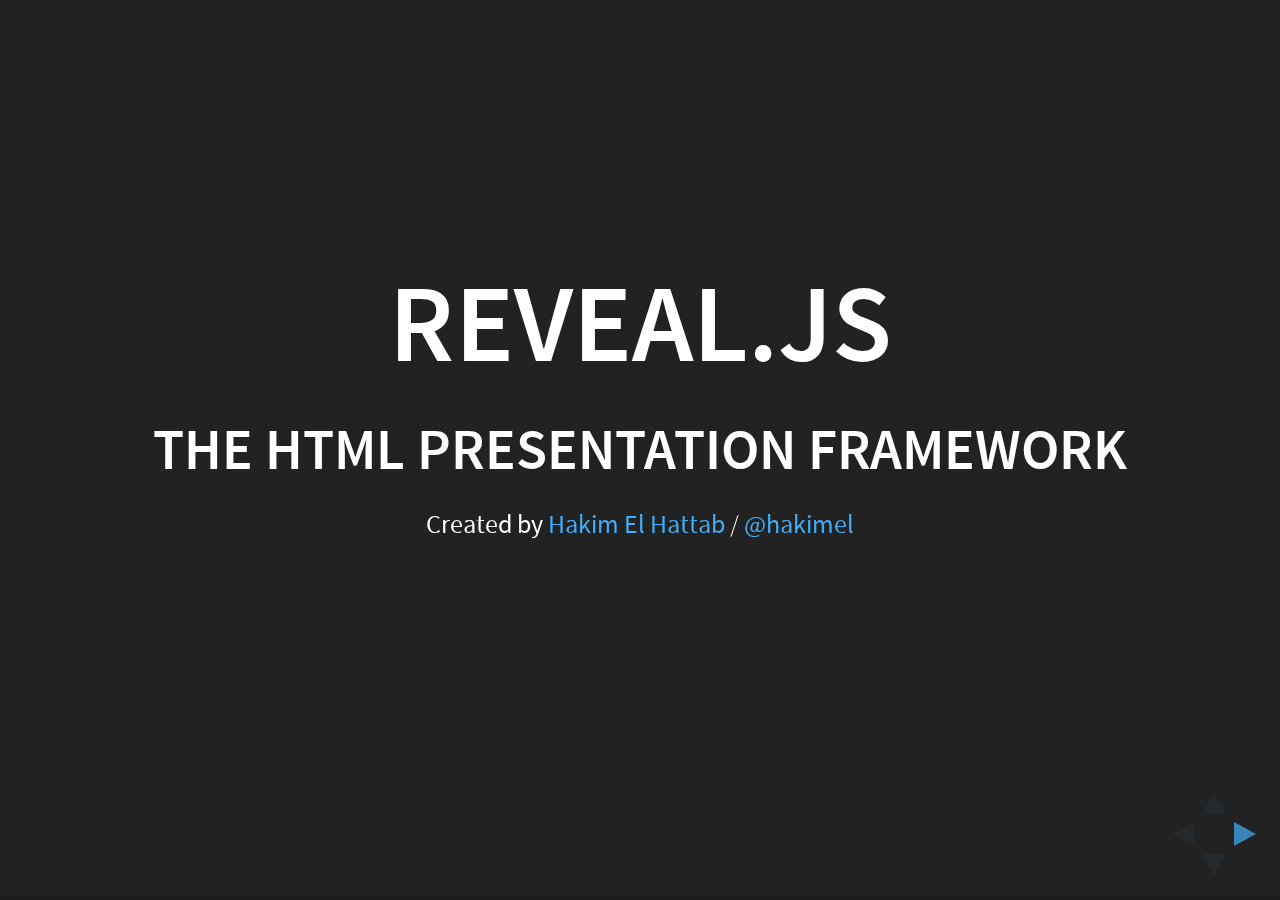
==== presentation/index.html @ c7e85704 "Initial version of the web site." ====
<!doctype html>
<html lang="en">

	<head>
		<meta charset="utf-8">

		<title>reveal.js – The HTML Presentation Framework</title>

		<meta name="description" content="A framework for easily creating beautiful presentations using HTML">
		<meta name="author" content="Hakim El Hattab">

		<meta name="apple-mobile-web-app-capable" content="yes">
		<meta name="apple-mobile-web-app-status-bar-style" content="black-translucent">

		<meta name="viewport" content="width=device-width, initial-scale=1.0, maximum-scale=1.0, user-scalable=no, minimal-ui">

		<link rel="stylesheet" href="css/reveal.css">
		<link rel="stylesheet" href="css/theme/black.css" id="theme">

		<!-- Code syntax highlighting -->
		<link rel="stylesheet" href="lib/css/zenburn.css">

		<!-- Printing and PDF exports -->
		<script>
			var link = document.createElement( 'link' );
			link.rel = 'stylesheet';
			link.type = 'text/css';
			link.href = window.location.search.match( /print-pdf/gi ) ? 'css/print/pdf.css' : 'css/print/paper.css';
			document.getElementsByTagName( 'head' )[0].appendChild( link );
		</script>

		<!--[if lt IE 9]>
		<script src="lib/js/html5shiv.js"></script>
		<![endif]-->
	</head>

	<body>

		<div class="reveal">

			<!-- Any section element inside of this container is displayed as a slide -->
			<div class="slides">
				<section>
					<h1>Reveal.js</h1>
					<h3>The HTML Presentation Framework</h3>
					<p>
						<small>Created by <a href="http://hakim.se">Hakim El Hattab</a> / <a href="http://twitter.com/hakimel">@hakimel</a></small>
					</p>
				</section>

				<section>
					<h2>Hello There</h2>
					<p>
						reveal.js enables you to create beautiful interactive slide decks using HTML. This presentation will show you examples of what it can do.
					</p>
				</section>

				<!-- Example of nested vertical slides -->
				<section>
					<section>
						<h2>Vertical Slides</h2>
						<p>Slides can be nested inside of each other.</p>
						<p>Use the <em>Space</em> key to navigate through all slides.</p>
						<br>
						<a href="#" class="navigate-down">
							<img width="178" height="238" data-src="https://s3.amazonaws.com/hakim-static/reveal-js/arrow.png" alt="Down arrow">
						</a>
					</section>
					<section>
						<h2>Basement Level 1</h2>
						<p>Nested slides are useful for adding additional detail underneath a high level horizontal slide.</p>
					</section>
					<section>
						<h2>Basement Level 2</h2>
						<p>That's it, time to go back up.</p>
						<br>
						<a href="#/2">
							<img width="178" height="238" data-src="https://s3.amazonaws.com/hakim-static/reveal-js/arrow.png" alt="Up arrow" style="transform: rotate(180deg); -webkit-transform: rotate(180deg);">
						</a>
					</section>
				</section>

				<section>
					<h2>Slides</h2>
					<p>
						Not a coder? Not a problem. There's a fully-featured visual editor for authoring these, try it out at <a href="http://slides.com" target="_blank">http://slides.com</a>.
					</p>
				</section>

				<section>
					<h2>Point of View</h2>
					<p>
						Press <strong>ESC</strong> to enter the slide overview.
					</p>
					<p>
						Hold down alt and click on any element to zoom in on it using <a href="http://lab.hakim.se/zoom-js">zoom.js</a>. Alt + click anywhere to zoom back out.
					</p>
				</section>

				<section>
					<h2>Touch Optimized</h2>
					<p>
						Presentations look great on touch devices, like mobile phones and tablets. Simply swipe through your slides.
					</p>
				</section>

				<section data-markdown>
					<script type="text/template">
						## Markdown support

						Write content using inline or external Markdown.
						Instructions and more info available in the [readme](https://github.com/hakimel/reveal.js#markdown).

						```
						<section data-markdown>
						  ## Markdown support

						  Write content using inline or external Markdown.
						  Instructions and more info available in the [readme](https://github.com/hakimel/reveal.js#markdown).
						</section>
						```
					</script>
				</section>

				<section>
					<section id="fragments">
						<h2>Fragments</h2>
						<p>Hit the next arrow...</p>
						<p class="fragment">... to step through ...</p>
						<p><span class="fragment">... a</span> <span class="fragment">fragmented</span> <span class="fragment">slide.</span></p>

						<aside class="notes">
							This slide has fragments which are also stepped through in the notes window.
						</aside>
					</section>
					<section>
						<h2>Fragment Styles</h2>
						<p>There's different types of fragments, like:</p>
						<p class="fragment grow">grow</p>
						<p class="fragment shrink">shrink</p>
						<p class="fragment fade-out">fade-out</p>
						<p class="fragment current-visible">current-visible</p>
						<p class="fragment highlight-red">highlight-red</p>
						<p class="fragment highlight-blue">highlight-blue</p>
					</section>
				</section>

				<section id="transitions">
					<h2>Transition Styles</h2>
					<p>
						You can select from different transitions, like: <br>
						<a href="?transition=none#/transitions">None</a> -
						<a href="?transition=fade#/transitions">Fade</a> -
						<a href="?transition=slide#/transitions">Slide</a> -
						<a href="?transition=convex#/transitions">Convex</a> -
						<a href="?transition=concave#/transitions">Concave</a> -
						<a href="?transition=zoom#/transitions">Zoom</a>
					</p>
				</section>

				<section id="themes">
					<h2>Themes</h2>
					<p>
						reveal.js comes with a few themes built in: <br>
						<!-- Hacks to swap themes after the page has loaded. Not flexible and only intended for the reveal.js demo deck. -->
						<a href="#" onclick="document.getElementById('theme').setAttribute('href','css/theme/black.css'); return false;">Black (default)</a> -
						<a href="#" onclick="document.getElementById('theme').setAttribute('href','css/theme/white.css'); return false;">White</a> -
						<a href="#" onclick="document.getElementById('theme').setAttribute('href','css/theme/league.css'); return false;">League</a> -
						<a href="#" onclick="document.getElementById('theme').setAttribute('href','css/theme/sky.css'); return false;">Sky</a> -
						<a href="#" onclick="document.getElementById('theme').setAttribute('href','css/theme/beige.css'); return false;">Beige</a> -
						<a href="#" onclick="document.getElementById('theme').setAttribute('href','css/theme/simple.css'); return false;">Simple</a> <br>
						<a href="#" onclick="document.getElementById('theme').setAttribute('href','css/theme/serif.css'); return false;">Serif</a> -
						<a href="#" onclick="document.getElementById('theme').setAttribute('href','css/theme/blood.css'); return false;">Blood</a> -
						<a href="#" onclick="document.getElementById('theme').setAttribute('href','css/theme/night.css'); return false;">Night</a> -
						<a href="#" onclick="document.getElementById('theme').setAttribute('href','css/theme/moon.css'); return false;">Moon</a> -
						<a href="#" onclick="document.getElementById('theme').setAttribute('href','css/theme/solarized.css'); return false;">Solarized</a>
					</p>
				</section>

				<section>
					<section data-background="#dddddd">
						<h2>Slide Backgrounds</h2>
						<p>
							Set <code>data-background="#dddddd"</code> on a slide to change the background color. All CSS color formats are supported.
						</p>
						<a href="#" class="navigate-down">
							<img width="178" height="238" data-src="https://s3.amazonaws.com/hakim-static/reveal-js/arrow.png" alt="Down arrow">
						</a>
					</section>
					<section data-background="https://s3.amazonaws.com/hakim-static/reveal-js/image-placeholder.png">
						<h2>Image Backgrounds</h2>
						<pre><code class="hljs">&lt;section data-background="image.png"&gt;</code></pre>
					</section>
					<section data-background="https://s3.amazonaws.com/hakim-static/reveal-js/image-placeholder.png" data-background-repeat="repeat" data-background-size="100px">
						<h2>Tiled Backgrounds</h2>
						<pre><code class="hljs" style="word-wrap: break-word;">&lt;section data-background="image.png" data-background-repeat="repeat" data-background-size="100px"&gt;</code></pre>
					</section>
					<section data-background-video="https://s3.amazonaws.com/static.slid.es/site/homepage/v1/homepage-video-editor.mp4,https://s3.amazonaws.com/static.slid.es/site/homepage/v1/homepage-video-editor.webm" data-background-color="#000000">
						<div style="background-color: rgba(0, 0, 0, 0.9); color: #fff; padding: 20px;">
							<h2>Video Backgrounds</h2>
							<pre><code class="hljs" style="word-wrap: break-word;">&lt;section data-background-video="video.mp4,video.webm"&gt;</code></pre>
						</div>
					</section>
					<section data-background="http://i.giphy.com/90F8aUepslB84.gif">
						<h2>... and GIFs!</h2>
					</section>
				</section>

				<section data-transition="slide" data-background="#4d7e65" data-background-transition="zoom">
					<h2>Background Transitions</h2>
					<p>
						Different background transitions are available via the backgroundTransition option. This one's called "zoom".
					</p>
					<pre><code class="hljs">Reveal.configure({ backgroundTransition: 'zoom' })</code></pre>
				</section>

				<section data-transition="slide" data-background="#b5533c" data-background-transition="zoom">
					<h2>Background Transitions</h2>
					<p>
						You can override background transitions per-slide.
					</p>
					<pre><code class="hljs" style="word-wrap: break-word;">&lt;section data-background-transition="zoom"&gt;</code></pre>
				</section>

				<section>
					<h2>Pretty Code</h2>
					<pre><code class="hljs" data-trim contenteditable>
function linkify( selector ) {
  if( supports3DTransforms ) {

    var nodes = document.querySelectorAll( selector );

    for( var i = 0, len = nodes.length; i &lt; len; i++ ) {
      var node = nodes[i];

      if( !node.className ) {
        node.className += ' roll';
      }
    }
  }
}
					</code></pre>
					<p>Code syntax highlighting courtesy of <a href="http://softwaremaniacs.org/soft/highlight/en/description/">highlight.js</a>.</p>
				</section>

				<section>
					<h2>Marvelous List</h2>
					<ul>
						<li>No order here</li>
						<li>Or here</li>
						<li>Or here</li>
						<li>Or here</li>
					</ul>
				</section>

				<section>
					<h2>Fantastic Ordered List</h2>
					<ol>
						<li>One is smaller than...</li>
						<li>Two is smaller than...</li>
						<li>Three!</li>
					</ol>
				</section>

				<section>
					<h2>Tabular Tables</h2>
					<table>
						<thead>
							<tr>
								<th>Item</th>
								<th>Value</th>
								<th>Quantity</th>
							</tr>
						</thead>
						<tbody>
							<tr>
								<td>Apples</td>
								<td>$1</td>
								<td>7</td>
							</tr>
							<tr>
								<td>Lemonade</td>
								<td>$2</td>
								<td>18</td>
							</tr>
							<tr>
								<td>Bread</td>
								<td>$3</td>
								<td>2</td>
							</tr>
						</tbody>
					</table>
				</section>

				<section>
					<h2>Clever Quotes</h2>
					<p>
						These guys come in two forms, inline: <q cite="http://searchservervirtualization.techtarget.com/definition/Our-Favorite-Technology-Quotations">
						&ldquo;The nice thing about standards is that there are so many to choose from&rdquo;</q> and block:
					</p>
					<blockquote cite="http://searchservervirtualization.techtarget.com/definition/Our-Favorite-Technology-Quotations">
						&ldquo;For years there has been a theory that millions of monkeys typing at random on millions of typewriters would
						reproduce the entire works of Shakespeare. The Internet has proven this theory to be untrue.&rdquo;
					</blockquote>
				</section>

				<section>
					<h2>Intergalactic Interconnections</h2>
					<p>
						You can link between slides internally,
						<a href="#/2/3">like this</a>.
					</p>
				</section>

				<section>
					<h2>Speaker View</h2>
					<p>There's a <a href="https://github.com/hakimel/reveal.js#speaker-notes">speaker view</a>. It includes a timer, preview of the upcoming slide as well as your speaker notes.</p>
					<p>Press the <em>S</em> key to try it out.</p>

					<aside class="notes">
						Oh hey, these are some notes. They'll be hidden in your presentation, but you can see them if you open the speaker notes window (hit 's' on your keyboard).
					</aside>
				</section>

				<section>
					<h2>Export to PDF</h2>
					<p>Presentations can be <a href="https://github.com/hakimel/reveal.js#pdf-export">exported to PDF</a>, here's an example:</p>
					<iframe src="https://www.slideshare.net/slideshow/embed_code/42840540" width="445" height="355" frameborder="0" marginwidth="0" marginheight="0" scrolling="no" style="border:3px solid #666; margin-bottom:5px; max-width: 100%;" allowfullscreen> </iframe>
				</section>

				<section>
					<h2>Global State</h2>
					<p>
						Set <code>data-state="something"</code> on a slide and <code>"something"</code>
						will be added as a class to the document element when the slide is open. This lets you
						apply broader style changes, like switching the page background.
					</p>
				</section>

				<section data-state="customevent">
					<h2>State Events</h2>
					<p>
						Additionally custom events can be triggered on a per slide basis by binding to the <code>data-state</code> name.
					</p>
					<pre><code class="javascript" data-trim contenteditable style="font-size: 18px;">
Reveal.addEventListener( 'customevent', function() {
	console.log( '"customevent" has fired' );
} );
					</code></pre>
				</section>

				<section>
					<h2>Take a Moment</h2>
					<p>
						Press B or . on your keyboard to pause the presentation. This is helpful when you're on stage and want to take distracting slides off the screen.
					</p>
				</section>

				<section>
					<h2>Much more</h2>
					<ul>
						<li>Right-to-left support</li>
						<li><a href="https://github.com/hakimel/reveal.js#api">Extensive JavaScript API</a></li>
						<li><a href="https://github.com/hakimel/reveal.js#auto-sliding">Auto-progression</a></li>
						<li><a href="https://github.com/hakimel/reveal.js#parallax-background">Parallax backgrounds</a></li>
						<li><a href="https://github.com/hakimel/reveal.js#keyboard-bindings">Custom keyboard bindings</a></li>
					</ul>
				</section>

				<section style="text-align: left;">
					<h1>THE END</h1>
					<p>
						- <a href="http://slides.com">Try the online editor</a> <br>
						- <a href="https://github.com/hakimel/reveal.js">Source code &amp; documentation</a>
					</p>
				</section>

			</div>

		</div>

		<script src="lib/js/head.min.js"></script>
		<script src="js/reveal.js"></script>

		<script>

			// Full list of configuration options available at:
			// https://github.com/hakimel/reveal.js#configuration
			Reveal.initialize({
				controls: true,
				progress: true,
				history: true,
				center: true,

				transition: 'slide', // none/fade/slide/convex/concave/zoom

				// Optional reveal.js plugins
				dependencies: [
					{ src: 'lib/js/classList.js', condition: function() { return !document.body.classList; } },
					{ src: 'plugin/markdown/marked.js', condition: function() { return !!document.querySelector( '[data-markdown]' ); } },
					{ src: 'plugin/markdown/markdown.js', condition: function() { return !!document.querySelector( '[data-markdown]' ); } },
					{ src: 'plugin/highlight/highlight.js', async: true, callback: function() { hljs.initHighlightingOnLoad(); } },
					{ src: 'plugin/zoom-js/zoom.js', async: true },
					{ src: 'plugin/notes/notes.js', async: true }
				]
			});

		</script>

	</body>
</html>
---- presentation/css/reveal.css ----
/*!
 * reveal.js
 * http://lab.hakim.se/reveal-js
 * MIT licensed
 *
 * Copyright (C) 2015 Hakim El Hattab, http://hakim.se
 */
/*********************************************
 * RESET STYLES
 *********************************************/
html, body, .reveal div, .reveal span, .reveal applet, .reveal object, .reveal iframe,
.reveal h1, .reveal h2, .reveal h3, .reveal h4, .reveal h5, .reveal h6, .reveal p, .reveal blockquote, .reveal pre,
.reveal a, .reveal abbr, .reveal acronym, .reveal address, .reveal big, .reveal cite, .reveal code,
.reveal del, .reveal dfn, .reveal em, .reveal img, .reveal ins, .reveal kbd, .reveal q, .reveal s, .reveal samp,
.reveal small, .reveal strike, .reveal strong, .reveal sub, .reveal sup, .reveal tt, .reveal var,
.reveal b, .reveal u, .reveal center,
.reveal dl, .reveal dt, .reveal dd, .reveal ol, .reveal ul, .reveal li,
.reveal fieldset, .reveal form, .reveal label, .reveal legend,
.reveal table, .reveal caption, .reveal tbody, .reveal tfoot, .reveal thead, .reveal tr, .reveal th, .reveal td,
.reveal article, .reveal aside, .reveal canvas, .reveal details, .reveal embed,
.reveal figure, .reveal figcaption, .reveal footer, .reveal header, .reveal hgroup,
.reveal menu, .reveal nav, .reveal output, .reveal ruby, .reveal section, .reveal summary,
.reveal time, .reveal mark, .reveal audio, video {
  margin: 0;
  padding: 0;
  border: 0;
  font-size: 100%;
  font: inherit;
  vertical-align: baseline; }

.reveal article, .reveal aside, .reveal details, .reveal figcaption, .reveal figure,
.reveal footer, .reveal header, .reveal hgroup, .reveal menu, .reveal nav, .reveal section {
  display: block; }

/*********************************************
 * GLOBAL STYLES
 *********************************************/
html,
body {
  width: 100%;
  height: 100%;
  overflow: hidden; }

body {
  position: relative;
  line-height: 1;
  background-color: #fff;
  color: #000; }

html:-webkit-full-screen-ancestor {
  background-color: inherit; }

html:-moz-full-screen-ancestor {
  background-color: inherit; }

/*********************************************
 * VIEW FRAGMENTS
 *********************************************/
.reveal .slides section .fragment {
  opacity: 0;
  visibility: hidden;
  -webkit-transition: all 0.2s ease;
          transition: all 0.2s ease; }
  .reveal .slides section .fragment.visible {
    opacity: 1;
    visibility: visible; }

.reveal .slides section .fragment.grow {
  opacity: 1;
  visibility: visible; }
  .reveal .slides section .fragment.grow.visible {
    -webkit-transform: scale(1.3);
        -ms-transform: scale(1.3);
            transform: scale(1.3); }

.reveal .slides section .fragment.shrink {
  opacity: 1;
  visibility: visible; }
  .reveal .slides section .fragment.shrink.visible {
    -webkit-transform: scale(0.7);
        -ms-transform: scale(0.7);
            transform: scale(0.7); }

.reveal .slides section .fragment.zoom-in {
  -webkit-transform: scale(0.1);
      -ms-transform: scale(0.1);
          transform: scale(0.1); }
  .reveal .slides section .fragment.zoom-in.visible {
    -webkit-transform: none;
        -ms-transform: none;
            transform: none; }

.reveal .slides section .fragment.fade-out {
  opacity: 1;
  visibility: visible; }
  .reveal .slides section .fragment.fade-out.visible {
    opacity: 0;
    visibility: hidden; }

.reveal .slides section .fragment.semi-fade-out {
  opacity: 1;
  visibility: visible; }
  .reveal .slides section .fragment.semi-fade-out.visible {
    opacity: 0.5;
    visibility: visible; }

.reveal .slides section .fragment.strike {
  opacity: 1;
  visibility: visible; }
  .reveal .slides section .fragment.strike.visible {
    text-decoration: line-through; }

.reveal .slides section .fragment.current-visible {
  opacity: 0;
  visibility: hidden; }
  .reveal .slides section .fragment.current-visible.current-fragment {
    opacity: 1;
    visibility: visible; }

.reveal .slides section .fragment.highlight-red,
.reveal .slides section .fragment.highlight-current-red,
.reveal .slides section .fragment.highlight-green,
.reveal .slides section .fragment.highlight-current-green,
.reveal .slides section .fragment.highlight-blue,
.reveal .slides section .fragment.highlight-current-blue {
  opacity: 1;
  visibility: visible; }

.reveal .slides section .fragment.highlight-red.visible {
  color: #ff2c2d; }

.reveal .slides section .fragment.highlight-green.visible {
  color: #17ff2e; }

.reveal .slides section .fragment.highlight-blue.visible {
  color: #1b91ff; }

.reveal .slides section .fragment.highlight-current-red.current-fragment {
  color: #ff2c2d; }

.reveal .slides section .fragment.highlight-current-green.current-fragment {
  color: #17ff2e; }

.reveal .slides section .fragment.highlight-current-blue.current-fragment {
  color: #1b91ff; }

/*********************************************
 * DEFAULT ELEMENT STYLES
 *********************************************/
/* Fixes issue in Chrome where italic fonts did not appear when printing to PDF */
.reveal:after {
  content: '';
  font-style: italic; }

.reveal iframe {
  z-index: 1; }

/** Prevents layering issues in certain browser/transition combinations */
.reveal a {
  position: relative; }

.reveal .stretch {
  max-width: none;
  max-height: none; }

.reveal pre.stretch code {
  height: 100%;
  max-height: 100%;
  box-sizing: border-box; }

/*********************************************
 * CONTROLS
 *********************************************/
.reveal .controls {
  display: none;
  position: fixed;
  width: 110px;
  height: 110px;
  z-index: 30;
  right: 10px;
  bottom: 10px;
  -webkit-user-select: none; }

.reveal .controls button {
  padding: 0;
  position: absolute;
  opacity: 0.05;
  width: 0;
  height: 0;
  background-color: transparent;
  border: 12px solid transparent;
  -webkit-transform: scale(0.9999);
      -ms-transform: scale(0.9999);
          transform: scale(0.9999);
  -webkit-transition: all 0.2s ease;
          transition: all 0.2s ease;
  -webkit-appearance: none;
  -webkit-tap-highlight-color: transparent; }

.reveal .controls .enabled {
  opacity: 0.7;
  cursor: pointer; }

.reveal .controls .enabled:active {
  margin-top: 1px; }

.reveal .controls .navigate-left {
  top: 42px;
  border-right-width: 22px;
  border-right-color: #000; }

.reveal .controls .navigate-left.fragmented {
  opacity: 0.3; }

.reveal .controls .navigate-right {
  left: 74px;
  top: 42px;
  border-left-width: 22px;
  border-left-color: #000; }

.reveal .controls .navigate-right.fragmented {
  opacity: 0.3; }

.reveal .controls .navigate-up {
  left: 42px;
  border-bottom-width: 22px;
  border-bottom-color: #000; }

.reveal .controls .navigate-up.fragmented {
  opacity: 0.3; }

.reveal .controls .navigate-down {
  left: 42px;
  top: 74px;
  border-top-width: 22px;
  border-top-color: #000; }

.reveal .controls .navigate-down.fragmented {
  opacity: 0.3; }

/*********************************************
 * PROGRESS BAR
 *********************************************/
.reveal .progress {
  position: fixed;
  display: none;
  height: 3px;
  width: 100%;
  bottom: 0;
  left: 0;
  z-index: 10;
  background-color: rgba(0, 0, 0, 0.2); }

.reveal .progress:after {
  content: '';
  display: block;
  position: absolute;
  height: 20px;
  width: 100%;
  top: -20px; }

.reveal .progress span {
  display: block;
  height: 100%;
  width: 0px;
  background-color: #000;
  -webkit-transition: width 800ms cubic-bezier(0.26, 0.86, 0.44, 0.985);
          transition: width 800ms cubic-bezier(0.26, 0.86, 0.44, 0.985); }

/*********************************************
 * SLIDE NUMBER
 *********************************************/
.reveal .slide-number {
  position: fixed;
  display: block;
  right: 8px;
  bottom: 8px;
  z-index: 31;
  font-family: Helvetica, sans-serif;
  font-size: 12px;
  line-height: 1;
  color: #fff;
  background-color: rgba(0, 0, 0, 0.4);
  padding: 5px; }

.reveal .slide-number-delimiter {
  margin: 0 3px; }

/*********************************************
 * SLIDES
 *********************************************/
.reveal {
  position: relative;
  width: 100%;
  height: 100%;
  overflow: hidden;
  -ms-touch-action: none;
      touch-action: none; }

.reveal .slides {
  position: absolute;
  width: 100%;
  height: 100%;
  top: 0;
  right: 0;
  bottom: 0;
  left: 0;
  margin: auto;
  overflow: visible;
  z-index: 1;
  text-align: center;
  -webkit-perspective: 600px;
          perspective: 600px;
  -webkit-perspective-origin: 50% 40%;
          perspective-origin: 50% 40%; }

.reveal .slides > section {
  -ms-perspective: 600px; }

.reveal .slides > section,
.reveal .slides > section > section {
  display: none;
  position: absolute;
  width: 100%;
  padding: 20px 0px;
  z-index: 10;
  -webkit-transform-style: preserve-3d;
          transform-style: preserve-3d;
  -webkit-transition: -webkit-transform-origin 800ms cubic-bezier(0.26, 0.86, 0.44, 0.985), -webkit-transform 800ms cubic-bezier(0.26, 0.86, 0.44, 0.985), visibility 800ms cubic-bezier(0.26, 0.86, 0.44, 0.985), opacity 800ms cubic-bezier(0.26, 0.86, 0.44, 0.985);
          transition: -ms-transform-origin 800ms cubic-bezier(0.26, 0.86, 0.44, 0.985), transform 800ms cubic-bezier(0.26, 0.86, 0.44, 0.985), visibility 800ms cubic-bezier(0.26, 0.86, 0.44, 0.985), opacity 800ms cubic-bezier(0.26, 0.86, 0.44, 0.985);
          transition: transform-origin 800ms cubic-bezier(0.26, 0.86, 0.44, 0.985), transform 800ms cubic-bezier(0.26, 0.86, 0.44, 0.985), visibility 800ms cubic-bezier(0.26, 0.86, 0.44, 0.985), opacity 800ms cubic-bezier(0.26, 0.86, 0.44, 0.985); }

/* Global transition speed settings */
.reveal[data-transition-speed="fast"] .slides section {
  -webkit-transition-duration: 400ms;
          transition-duration: 400ms; }

.reveal[data-transition-speed="slow"] .slides section {
  -webkit-transition-duration: 1200ms;
          transition-duration: 1200ms; }

/* Slide-specific transition speed overrides */
.reveal .slides section[data-transition-speed="fast"] {
  -webkit-transition-duration: 400ms;
          transition-duration: 400ms; }

.reveal .slides section[data-transition-speed="slow"] {
  -webkit-transition-duration: 1200ms;
          transition-duration: 1200ms; }

.reveal .slides > section.stack {
  padding-top: 0;
  padding-bottom: 0; }

.reveal .slides > section.present,
.reveal .slides > section > section.present {
  display: block;
  z-index: 11;
  opacity: 1; }

.reveal.center,
.reveal.center .slides,
.reveal.center .slides section {
  min-height: 0 !important; }

/* Don't allow interaction with invisible slides */
.reveal .slides > section.future,
.reveal .slides > section > section.future,
.reveal .slides > section.past,
.reveal .slides > section > section.past {
  pointer-events: none; }

.reveal.overview .slides > section,
.reveal.overview .slides > section > section {
  pointer-events: auto; }

.reveal .slides > section.past,
.reveal .slides > section.future,
.reveal .slides > section > section.past,
.reveal .slides > section > section.future {
  opacity: 0; }

/*********************************************
 * Mixins for readability of transitions
 *********************************************/
/*********************************************
 * SLIDE TRANSITION
 * Aliased 'linear' for backwards compatibility
 *********************************************/
.reveal.slide section {
  -webkit-backface-visibility: hidden;
          backface-visibility: hidden; }

.reveal .slides > section[data-transition=slide].past,
.reveal .slides > section[data-transition~=slide-out].past,
.reveal.slide .slides > section:not([data-transition]).past {
  -webkit-transform: translate(-150%, 0);
      -ms-transform: translate(-150%, 0);
          transform: translate(-150%, 0); }

.reveal .slides > section[data-transition=slide].future,
.reveal .slides > section[data-transition~=slide-in].future,
.reveal.slide .slides > section:not([data-transition]).future {
  -webkit-transform: translate(150%, 0);
      -ms-transform: translate(150%, 0);
          transform: translate(150%, 0); }

.reveal .slides > section > section[data-transition=slide].past,
.reveal .slides > section > section[data-transition~=slide-out].past,
.reveal.slide .slides > section > section:not([data-transition]).past {
  -webkit-transform: translate(0, -150%);
      -ms-transform: translate(0, -150%);
          transform: translate(0, -150%); }

.reveal .slides > section > section[data-transition=slide].future,
.reveal .slides > section > section[data-transition~=slide-in].future,
.reveal.slide .slides > section > section:not([data-transition]).future {
  -webkit-transform: translate(0, 150%);
      -ms-transform: translate(0, 150%);
          transform: translate(0, 150%); }

.reveal.linear section {
  -webkit-backface-visibility: hidden;
          backface-visibility: hidden; }

.reveal .slides > section[data-transition=linear].past,
.reveal .slides > section[data-transition~=linear-out].past,
.reveal.linear .slides > section:not([data-transition]).past {
  -webkit-transform: translate(-150%, 0);
      -ms-transform: translate(-150%, 0);
          transform: translate(-150%, 0); }

.reveal .slides > section[data-transition=linear].future,
.reveal .slides > section[data-transition~=linear-in].future,
.reveal.linear .slides > section:not([data-transition]).future {
  -webkit-transform: translate(150%, 0);
      -ms-transform: translate(150%, 0);
          transform: translate(150%, 0); }

.reveal .slides > section > section[data-transition=linear].past,
.reveal .slides > section > section[data-transition~=linear-out].past,
.reveal.linear .slides > section > section:not([data-transition]).past {
  -webkit-transform: translate(0, -150%);
      -ms-transform: translate(0, -150%);
          transform: translate(0, -150%); }

.reveal .slides > section > section[data-transition=linear].future,
.reveal .slides > section > section[data-transition~=linear-in].future,
.reveal.linear .slides > section > section:not([data-transition]).future {
  -webkit-transform: translate(0, 150%);
      -ms-transform: translate(0, 150%);
          transform: translate(0, 150%); }

/*********************************************
 * CONVEX TRANSITION
 * Aliased 'default' for backwards compatibility
 *********************************************/
.reveal .slides > section[data-transition=default].past,
.reveal .slides > section[data-transition~=default-out].past,
.reveal.default .slides > section:not([data-transition]).past {
  -webkit-transform: translate3d(-100%, 0, 0) rotateY(-90deg) translate3d(-100%, 0, 0);
          transform: translate3d(-100%, 0, 0) rotateY(-90deg) translate3d(-100%, 0, 0); }

.reveal .slides > section[data-transition=default].future,
.reveal .slides > section[data-transition~=default-in].future,
.reveal.default .slides > section:not([data-transition]).future {
  -webkit-transform: translate3d(100%, 0, 0) rotateY(90deg) translate3d(100%, 0, 0);
          transform: translate3d(100%, 0, 0) rotateY(90deg) translate3d(100%, 0, 0); }

.reveal .slides > section > section[data-transition=default].past,
.reveal .slides > section > section[data-transition~=default-out].past,
.reveal.default .slides > section > section:not([data-transition]).past {
  -webkit-transform: translate3d(0, -300px, 0) rotateX(70deg) translate3d(0, -300px, 0);
          transform: translate3d(0, -300px, 0) rotateX(70deg) translate3d(0, -300px, 0); }

.reveal .slides > section > section[data-transition=default].future,
.reveal .slides > section > section[data-transition~=default-in].future,
.reveal.default .slides > section > section:not([data-transition]).future {
  -webkit-transform: translate3d(0, 300px, 0) rotateX(-70deg) translate3d(0, 300px, 0);
          transform: translate3d(0, 300px, 0) rotateX(-70deg) translate3d(0, 300px, 0); }

.reveal .slides > section[data-transition=convex].past,
.reveal .slides > section[data-transition~=convex-out].past,
.reveal.convex .slides > section:not([data-transition]).past {
  -webkit-transform: translate3d(-100%, 0, 0) rotateY(-90deg) translate3d(-100%, 0, 0);
          transform: translate3d(-100%, 0, 0) rotateY(-90deg) translate3d(-100%, 0, 0); }

.reveal .slides > section[data-transition=convex].future,
.reveal .slides > section[data-transition~=convex-in].future,
.reveal.convex .slides > section:not([data-transition]).future {
  -webkit-transform: translate3d(100%, 0, 0) rotateY(90deg) translate3d(100%, 0, 0);
          transform: translate3d(100%, 0, 0) rotateY(90deg) translate3d(100%, 0, 0); }

.reveal .slides > section > section[data-transition=convex].past,
.reveal .slides > section > section[data-transition~=convex-out].past,
.reveal.convex .slides > section > section:not([data-transition]).past {
  -webkit-transform: translate3d(0, -300px, 0) rotateX(70deg) translate3d(0, -300px, 0);
          transform: translate3d(0, -300px, 0) rotateX(70deg) translate3d(0, -300px, 0); }

.reveal .slides > section > section[data-transition=convex].future,
.reveal .slides > section > section[data-transition~=convex-in].future,
.reveal.convex .slides > section > section:not([data-transition]).future {
  -webkit-transform: translate3d(0, 300px, 0) rotateX(-70deg) translate3d(0, 300px, 0);
          transform: translate3d(0, 300px, 0) rotateX(-70deg) translate3d(0, 300px, 0); }

/*********************************************
 * CONCAVE TRANSITION
 *********************************************/
.reveal .slides > section[data-transition=concave].past,
.reveal .slides > section[data-transition~=concave-out].past,
.reveal.concave .slides > section:not([data-transition]).past {
  -webkit-transform: translate3d(-100%, 0, 0) rotateY(90deg) translate3d(-100%, 0, 0);
          transform: translate3d(-100%, 0, 0) rotateY(90deg) translate3d(-100%, 0, 0); }

.reveal .slides > section[data-transition=concave].future,
.reveal .slides > section[data-transition~=concave-in].future,
.reveal.concave .slides > section:not([data-transition]).future {
  -webkit-transform: translate3d(100%, 0, 0) rotateY(-90deg) translate3d(100%, 0, 0);
          transform: translate3d(100%, 0, 0) rotateY(-90deg) translate3d(100%, 0, 0); }

.reveal .slides > section > section[data-transition=concave].past,
.reveal .slides > section > section[data-transition~=concave-out].past,
.reveal.concave .slides > section > section:not([data-transition]).past {
  -webkit-transform: translate3d(0, -80%, 0) rotateX(-70deg) translate3d(0, -80%, 0);
          transform: translate3d(0, -80%, 0) rotateX(-70deg) translate3d(0, -80%, 0); }

.reveal .slides > section > section[data-transition=concave].future,
.reveal .slides > section > section[data-transition~=concave-in].future,
.reveal.concave .slides > section > section:not([data-transition]).future {
  -webkit-transform: translate3d(0, 80%, 0) rotateX(70deg) translate3d(0, 80%, 0);
          transform: translate3d(0, 80%, 0) rotateX(70deg) translate3d(0, 80%, 0); }

/*********************************************
 * ZOOM TRANSITION
 *********************************************/
.reveal .slides section[data-transition=zoom],
.reveal.zoom .slides section:not([data-transition]) {
  -webkit-transition-timing-function: ease;
          transition-timing-function: ease; }

.reveal .slides > section[data-transition=zoom].past,
.reveal .slides > section[data-transition~=zoom-out].past,
.reveal.zoom .slides > section:not([data-transition]).past {
  visibility: hidden;
  -webkit-transform: scale(16);
      -ms-transform: scale(16);
          transform: scale(16); }

.reveal .slides > section[data-transition=zoom].future,
.reveal .slides > section[data-transition~=zoom-in].future,
.reveal.zoom .slides > section:not([data-transition]).future {
  visibility: hidden;
  -webkit-transform: scale(0.2);
      -ms-transform: scale(0.2);
          transform: scale(0.2); }

.reveal .slides > section > section[data-transition=zoom].past,
.reveal .slides > section > section[data-transition~=zoom-out].past,
.reveal.zoom .slides > section > section:not([data-transition]).past {
  -webkit-transform: translate(0, -150%);
      -ms-transform: translate(0, -150%);
          transform: translate(0, -150%); }

.reveal .slides > section > section[data-transition=zoom].future,
.reveal .slides > section > section[data-transition~=zoom-in].future,
.reveal.zoom .slides > section > section:not([data-transition]).future {
  -webkit-transform: translate(0, 150%);
      -ms-transform: translate(0, 150%);
          transform: translate(0, 150%); }

/*********************************************
 * CUBE TRANSITION
 *********************************************/
.reveal.cube .slides {
  -webkit-perspective: 1300px;
          perspective: 1300px; }

.reveal.cube .slides section {
  padding: 30px;
  min-height: 700px;
  -webkit-backface-visibility: hidden;
          backface-visibility: hidden;
  box-sizing: border-box; }

.reveal.center.cube .slides section {
  min-height: 0; }

.reveal.cube .slides section:not(.stack):before {
  content: '';
  position: absolute;
  display: block;
  width: 100%;
  height: 100%;
  left: 0;
  top: 0;
  background: rgba(0, 0, 0, 0.1);
  border-radius: 4px;
  -webkit-transform: translateZ(-20px);
          transform: translateZ(-20px); }

.reveal.cube .slides section:not(.stack):after {
  content: '';
  position: absolute;
  display: block;
  width: 90%;
  height: 30px;
  left: 5%;
  bottom: 0;
  background: none;
  z-index: 1;
  border-radius: 4px;
  box-shadow: 0px 95px 25px rgba(0, 0, 0, 0.2);
  -webkit-transform: translateZ(-90px) rotateX(65deg);
          transform: translateZ(-90px) rotateX(65deg); }

.reveal.cube .slides > section.stack {
  padding: 0;
  background: none; }

.reveal.cube .slides > section.past {
  -webkit-transform-origin: 100% 0%;
      -ms-transform-origin: 100% 0%;
          transform-origin: 100% 0%;
  -webkit-transform: translate3d(-100%, 0, 0) rotateY(-90deg);
          transform: translate3d(-100%, 0, 0) rotateY(-90deg); }

.reveal.cube .slides > section.future {
  -webkit-transform-origin: 0% 0%;
      -ms-transform-origin: 0% 0%;
          transform-origin: 0% 0%;
  -webkit-transform: translate3d(100%, 0, 0) rotateY(90deg);
          transform: translate3d(100%, 0, 0) rotateY(90deg); }

.reveal.cube .slides > section > section.past {
  -webkit-transform-origin: 0% 100%;
      -ms-transform-origin: 0% 100%;
          transform-origin: 0% 100%;
  -webkit-transform: translate3d(0, -100%, 0) rotateX(90deg);
          transform: translate3d(0, -100%, 0) rotateX(90deg); }

.reveal.cube .slides > section > section.future {
  -webkit-transform-origin: 0% 0%;
      -ms-transform-origin: 0% 0%;
          transform-origin: 0% 0%;
  -webkit-transform: translate3d(0, 100%, 0) rotateX(-90deg);
          transform: translate3d(0, 100%, 0) rotateX(-90deg); }

/*********************************************
 * PAGE TRANSITION
 *********************************************/
.reveal.page .slides {
  -webkit-perspective-origin: 0% 50%;
          perspective-origin: 0% 50%;
  -webkit-perspective: 3000px;
          perspective: 3000px; }

.reveal.page .slides section {
  padding: 30px;
  min-height: 700px;
  box-sizing: border-box; }

.reveal.page .slides section.past {
  z-index: 12; }

.reveal.page .slides section:not(.stack):before {
  content: '';
  position: absolute;
  display: block;
  width: 100%;
  height: 100%;
  left: 0;
  top: 0;
  background: rgba(0, 0, 0, 0.1);
  -webkit-transform: translateZ(-20px);
          transform: translateZ(-20px); }

.reveal.page .slides section:not(.stack):after {
  content: '';
  position: absolute;
  display: block;
  width: 90%;
  height: 30px;
  left: 5%;
  bottom: 0;
  background: none;
  z-index: 1;
  border-radius: 4px;
  box-shadow: 0px 95px 25px rgba(0, 0, 0, 0.2);
  -webkit-transform: translateZ(-90px) rotateX(65deg); }

.reveal.page .slides > section.stack {
  padding: 0;
  background: none; }

.reveal.page .slides > section.past {
  -webkit-transform-origin: 0% 0%;
      -ms-transform-origin: 0% 0%;
          transform-origin: 0% 0%;
  -webkit-transform: translate3d(-40%, 0, 0) rotateY(-80deg);
          transform: translate3d(-40%, 0, 0) rotateY(-80deg); }

.reveal.page .slides > section.future {
  -webkit-transform-origin: 100% 0%;
      -ms-transform-origin: 100% 0%;
          transform-origin: 100% 0%;
  -webkit-transform: translate3d(0, 0, 0);
          transform: translate3d(0, 0, 0); }

.reveal.page .slides > section > section.past {
  -webkit-transform-origin: 0% 0%;
      -ms-transform-origin: 0% 0%;
          transform-origin: 0% 0%;
  -webkit-transform: translate3d(0, -40%, 0) rotateX(80deg);
          transform: translate3d(0, -40%, 0) rotateX(80deg); }

.reveal.page .slides > section > section.future {
  -webkit-transform-origin: 0% 100%;
      -ms-transform-origin: 0% 100%;
          transform-origin: 0% 100%;
  -webkit-transform: translate3d(0, 0, 0);
          transform: translate3d(0, 0, 0); }

/*********************************************
 * FADE TRANSITION
 *********************************************/
.reveal .slides section[data-transition=fade],
.reveal.fade .slides section:not([data-transition]),
.reveal.fade .slides > section > section:not([data-transition]) {
  -webkit-transform: none;
      -ms-transform: none;
          transform: none;
  -webkit-transition: opacity 0.5s;
          transition: opacity 0.5s; }

.reveal.fade.overview .slides section,
.reveal.fade.overview .slides > section > section {
  -webkit-transition: none;
          transition: none; }

/*********************************************
 * NO TRANSITION
 *********************************************/
.reveal .slides section[data-transition=none],
.reveal.none .slides section:not([data-transition]) {
  -webkit-transform: none;
      -ms-transform: none;
          transform: none;
  -webkit-transition: none;
          transition: none; }

/*********************************************
 * PAUSED MODE
 *********************************************/
.reveal .pause-overlay {
  position: absolute;
  top: 0;
  left: 0;
  width: 100%;
  height: 100%;
  background: black;
  visibility: hidden;
  opacity: 0;
  z-index: 100;
  -webkit-transition: all 1s ease;
          transition: all 1s ease; }

.reveal.paused .pause-overlay {
  visibility: visible;
  opacity: 1; }

/*********************************************
 * FALLBACK
 *********************************************/
.no-transforms {
  overflow-y: auto; }

.no-transforms .reveal .slides {
  position: relative;
  width: 80%;
  height: auto !important;
  top: 0;
  left: 50%;
  margin: 0;
  text-align: center; }

.no-transforms .reveal .controls,
.no-transforms .reveal .progress {
  display: none !important; }

.no-transforms .reveal .slides section {
  display: block !important;
  opacity: 1 !important;
  position: relative !important;
  height: auto;
  min-height: 0;
  top: 0;
  left: -50%;
  margin: 70px 0;
  -webkit-transform: none;
      -ms-transform: none;
          transform: none; }

.no-transforms .reveal .slides section section {
  left: 0; }

.reveal .no-transition,
.reveal .no-transition * {
  -webkit-transition: none !important;
          transition: none !important; }

/*********************************************
 * PER-SLIDE BACKGROUNDS
 *********************************************/
.reveal .backgrounds {
  position: absolute;
  width: 100%;
  height: 100%;
  top: 0;
  left: 0;
  -webkit-perspective: 600px;
          perspective: 600px; }

.reveal .slide-background {
  display: none;
  position: absolute;
  width: 100%;
  height: 100%;
  opacity: 0;
  visibility: hidden;
  background-color: transparent;
  background-position: 50% 50%;
  background-repeat: no-repeat;
  background-size: cover;
  -webkit-transition: all 800ms cubic-bezier(0.26, 0.86, 0.44, 0.985);
          transition: all 800ms cubic-bezier(0.26, 0.86, 0.44, 0.985); }

.reveal .slide-background.stack {
  display: block; }

.reveal .slide-background.present {
  opacity: 1;
  visibility: visible; }

.print-pdf .reveal .slide-background {
  opacity: 1 !important;
  visibility: visible !important; }

/* Video backgrounds */
.reveal .slide-background video {
  position: absolute;
  width: 100%;
  height: 100%;
  max-width: none;
  max-height: none;
  top: 0;
  left: 0; }

/* Immediate transition style */
.reveal[data-background-transition=none] > .backgrounds .slide-background,
.reveal > .backgrounds .slide-background[data-background-transition=none] {
  -webkit-transition: none;
          transition: none; }

/* Slide */
.reveal[data-background-transition=slide] > .backgrounds .slide-background,
.reveal > .backgrounds .slide-background[data-background-transition=slide] {
  opacity: 1;
  -webkit-backface-visibility: hidden;
          backface-visibility: hidden; }

.reveal[data-background-transition=slide] > .backgrounds .slide-background.past,
.reveal > .backgrounds .slide-background.past[data-background-transition=slide] {
  -webkit-transform: translate(-100%, 0);
      -ms-transform: translate(-100%, 0);
          transform: translate(-100%, 0); }

.reveal[data-background-transition=slide] > .backgrounds .slide-background.future,
.reveal > .backgrounds .slide-background.future[data-background-transition=slide] {
  -webkit-transform: translate(100%, 0);
      -ms-transform: translate(100%, 0);
          transform: translate(100%, 0); }

.reveal[data-background-transition=slide] > .backgrounds .slide-background > .slide-background.past,
.reveal > .backgrounds .slide-background > .slide-background.past[data-background-transition=slide] {
  -webkit-transform: translate(0, -100%);
      -ms-transform: translate(0, -100%);
          transform: translate(0, -100%); }

.reveal[data-background-transition=slide] > .backgrounds .slide-background > .slide-background.future,
.reveal > .backgrounds .slide-background > .slide-background.future[data-background-transition=slide] {
  -webkit-transform: translate(0, 100%);
      -ms-transform: translate(0, 100%);
          transform: translate(0, 100%); }

/* Convex */
.reveal[data-background-transition=convex] > .backgrounds .slide-background.past,
.reveal > .backgrounds .slide-background.past[data-background-transition=convex] {
  opacity: 0;
  -webkit-transform: translate3d(-100%, 0, 0) rotateY(-90deg) translate3d(-100%, 0, 0);
          transform: translate3d(-100%, 0, 0) rotateY(-90deg) translate3d(-100%, 0, 0); }

.reveal[data-background-transition=convex] > .backgrounds .slide-background.future,
.reveal > .backgrounds .slide-background.future[data-background-transition=convex] {
  opacity: 0;
  -webkit-transform: translate3d(100%, 0, 0) rotateY(90deg) translate3d(100%, 0, 0);
          transform: translate3d(100%, 0, 0) rotateY(90deg) translate3d(100%, 0, 0); }

.reveal[data-background-transition=convex] > .backgrounds .slide-background > .slide-background.past,
.reveal > .backgrounds .slide-background > .slide-background.past[data-background-transition=convex] {
  opacity: 0;
  -webkit-transform: translate3d(0, -100%, 0) rotateX(90deg) translate3d(0, -100%, 0);
          transform: translate3d(0, -100%, 0) rotateX(90deg) translate3d(0, -100%, 0); }

.reveal[data-background-transition=convex] > .backgrounds .slide-background > .slide-background.future,
.reveal > .backgrounds .slide-background > .slide-background.future[data-background-transition=convex] {
  opacity: 0;
  -webkit-transform: translate3d(0, 100%, 0) rotateX(-90deg) translate3d(0, 100%, 0);
          transform: translate3d(0, 100%, 0) rotateX(-90deg) translate3d(0, 100%, 0); }

/* Concave */
.reveal[data-background-transition=concave] > .backgrounds .slide-background.past,
.reveal > .backgrounds .slide-background.past[data-background-transition=concave] {
  opacity: 0;
  -webkit-transform: translate3d(-100%, 0, 0) rotateY(90deg) translate3d(-100%, 0, 0);
          transform: translate3d(-100%, 0, 0) rotateY(90deg) translate3d(-100%, 0, 0); }

.reveal[data-background-transition=concave] > .backgrounds .slide-background.future,
.reveal > .backgrounds .slide-background.future[data-background-transition=concave] {
  opacity: 0;
  -webkit-transform: translate3d(100%, 0, 0) rotateY(-90deg) translate3d(100%, 0, 0);
          transform: translate3d(100%, 0, 0) rotateY(-90deg) translate3d(100%, 0, 0); }

.reveal[data-background-transition=concave] > .backgrounds .slide-background > .slide-background.past,
.reveal > .backgrounds .slide-background > .slide-background.past[data-background-transition=concave] {
  opacity: 0;
  -webkit-transform: translate3d(0, -100%, 0) rotateX(-90deg) translate3d(0, -100%, 0);
          transform: translate3d(0, -100%, 0) rotateX(-90deg) translate3d(0, -100%, 0); }

.reveal[data-background-transition=concave] > .backgrounds .slide-background > .slide-background.future,
.reveal > .backgrounds .slide-background > .slide-background.future[data-background-transition=concave] {
  opacity: 0;
  -webkit-transform: translate3d(0, 100%, 0) rotateX(90deg) translate3d(0, 100%, 0);
          transform: translate3d(0, 100%, 0) rotateX(90deg) translate3d(0, 100%, 0); }

/* Zoom */
.reveal[data-background-transition=zoom] > .backgrounds .slide-background,
.reveal > .backgrounds .slide-background[data-background-transition=zoom] {
  -webkit-transition-timing-function: ease;
          transition-timing-function: ease; }

.reveal[data-background-transition=zoom] > .backgrounds .slide-background.past,
.reveal > .backgrounds .slide-background.past[data-background-transition=zoom] {
  opacity: 0;
  visibility: hidden;
  -webkit-transform: scale(16);
      -ms-transform: scale(16);
          transform: scale(16); }

.reveal[data-background-transition=zoom] > .backgrounds .slide-background.future,
.reveal > .backgrounds .slide-background.future[data-background-transition=zoom] {
  opacity: 0;
  visibility: hidden;
  -webkit-transform: scale(0.2);
      -ms-transform: scale(0.2);
          transform: scale(0.2); }

.reveal[data-background-transition=zoom] > .backgrounds .slide-background > .slide-background.past,
.reveal > .backgrounds .slide-background > .slide-background.past[data-background-transition=zoom] {
  opacity: 0;
  visibility: hidden;
  -webkit-transform: scale(16);
      -ms-transform: scale(16);
          transform: scale(16); }

.reveal[data-background-transition=zoom] > .backgrounds .slide-background > .slide-background.future,
.reveal > .backgrounds .slide-background > .slide-background.future[data-background-transition=zoom] {
  opacity: 0;
  visibility: hidden;
  -webkit-transform: scale(0.2);
      -ms-transform: scale(0.2);
          transform: scale(0.2); }

/* Global transition speed settings */
.reveal[data-transition-speed="fast"] > .backgrounds .slide-background {
  -webkit-transition-duration: 400ms;
          transition-duration: 400ms; }

.reveal[data-transition-speed="slow"] > .backgrounds .slide-background {
  -webkit-transition-duration: 1200ms;
          transition-duration: 1200ms; }

/*********************************************
 * OVERVIEW
 *********************************************/
.reveal.overview {
  -webkit-perspective-origin: 50% 50%;
          perspective-origin: 50% 50%;
  -webkit-perspective: 700px;
          perspective: 700px; }
  .reveal.overview .slides section {
    height: 700px;
    opacity: 1 !important;
    overflow: hidden;
    visibility: visible !important;
    cursor: pointer;
    box-sizing: border-box; }
  .reveal.overview .slides section:hover,
  .reveal.overview .slides section.present {
    outline: 10px solid rgba(150, 150, 150, 0.4);
    outline-offset: 10px; }
  .reveal.overview .slides section .fragment {
    opacity: 1;
    -webkit-transition: none;
            transition: none; }
  .reveal.overview .slides section:after,
  .reveal.overview .slides section:before {
    display: none !important; }
  .reveal.overview .slides > section.stack {
    padding: 0;
    top: 0 !important;
    background: none;
    outline: none;
    overflow: visible; }
  .reveal.overview .backgrounds {
    -webkit-perspective: inherit;
            perspective: inherit; }
  .reveal.overview .backgrounds .slide-background {
    opacity: 1;
    visibility: visible;
    outline: 10px solid rgba(150, 150, 150, 0.1);
    outline-offset: 10px; }

.reveal.overview .slides section,
.reveal.overview-deactivating .slides section {
  -webkit-transition: none;
          transition: none; }

.reveal.overview .backgrounds .slide-background,
.reveal.overview-deactivating .backgrounds .slide-background {
  -webkit-transition: none;
          transition: none; }

.reveal.overview-animated .slides {
  -webkit-transition: -webkit-transform 0.4s ease;
          transition: transform 0.4s ease; }

/*********************************************
 * RTL SUPPORT
 *********************************************/
.reveal.rtl .slides,
.reveal.rtl .slides h1,
.reveal.rtl .slides h2,
.reveal.rtl .slides h3,
.reveal.rtl .slides h4,
.reveal.rtl .slides h5,
.reveal.rtl .slides h6 {
  direction: rtl;
  font-family: sans-serif; }

.reveal.rtl pre,
.reveal.rtl code {
  direction: ltr; }

.reveal.rtl ol,
.reveal.rtl ul {
  text-align: right; }

.reveal.rtl .progress span {
  float: right; }

/*********************************************
 * PARALLAX BACKGROUND
 *********************************************/
.reveal.has-parallax-background .backgrounds {
  -webkit-transition: all 0.8s ease;
          transition: all 0.8s ease; }

/* Global transition speed settings */
.reveal.has-parallax-background[data-transition-speed="fast"] .backgrounds {
  -webkit-transition-duration: 400ms;
          transition-duration: 400ms; }

.reveal.has-parallax-background[data-transition-speed="slow"] .backgrounds {
  -webkit-transition-duration: 1200ms;
          transition-duration: 1200ms; }

/*********************************************
 * LINK PREVIEW OVERLAY
 *********************************************/
.reveal .overlay {
  position: absolute;
  top: 0;
  left: 0;
  width: 100%;
  height: 100%;
  z-index: 1000;
  background: rgba(0, 0, 0, 0.9);
  opacity: 0;
  visibility: hidden;
  -webkit-transition: all 0.3s ease;
          transition: all 0.3s ease; }

.reveal .overlay.visible {
  opacity: 1;
  visibility: visible; }

.reveal .overlay .spinner {
  position: absolute;
  display: block;
  top: 50%;
  left: 50%;
  width: 32px;
  height: 32px;
  margin: -16px 0 0 -16px;
  z-index: 10;
  background-image: url([data-uri]%2F%2F%2F6%2Bvr8nJybW1tcDAwOjo6Nvb26ioqKOjo7Ozs%2FLy8vz8%2FAAAAAAAAAAAACH%2FC05FVFNDQVBFMi4wAwEAAAAh%2FhpDcmVhdGVkIHdpdGggYWpheGxvYWQuaW5mbwAh%[base64]%2FV%2FnmOM82XiHRLYKhKP1oZmADdEAAAh%2BQQJCgAAACwAAAAAIAAgAAAE6hDISWlZpOrNp1lGNRSdRpDUolIGw5RUYhhHukqFu8DsrEyqnWThGvAmhVlteBvojpTDDBUEIFwMFBRAmBkSgOrBFZogCASwBDEY%2FCZSg7GSE0gSCjQBMVG023xWBhklAnoEdhQEfyNqMIcKjhRsjEdnezB%2BA4k8gTwJhFuiW4dokXiloUepBAp5qaKpp6%2BHo7aWW54wl7obvEe0kRuoplCGepwSx2jJvqHEmGt6whJpGpfJCHmOoNHKaHx61WiSR92E4lbFoq%2BB6QDtuetcaBPnW6%2BO7wDHpIiK9SaVK5GgV543tzjgGcghAgAh%[base64]%2B%2BG%2Bw48edZPK%2BM6hLJpQg484enXIdQFSS1u6UhksENEQAAIfkECQoAAAAsAAAAACAAIAAABOcQyEmpGKLqzWcZRVUQnZYg1aBSh2GUVEIQ2aQOE%2BG%2BcD4ntpWkZQj1JIiZIogDFFyHI0UxQwFugMSOFIPJftfVAEoZLBbcLEFhlQiqGp1Vd140AUklUN3eCA51C1EWMzMCezCBBmkxVIVHBWd3HHl9JQOIJSdSnJ0TDKChCwUJjoWMPaGqDKannasMo6WnM562R5YluZRwur0wpgqZE7NKUm%2BFNRPIhjBJxKZteWuIBMN4zRMIVIhffcgojwCF117i4nlLnY5ztRLsnOk%2BaV%2BoJY7V7m76PdkS4trKcdg0Zc0tTcKkRAAAIfkECQoAAAAsAAAAACAAIAAABO4QyEkpKqjqzScpRaVkXZWQEximw1BSCUEIlDohrft6cpKCk5xid5MNJTaAIkekKGQkWyKHkvhKsR7ARmitkAYDYRIbUQRQjWBwJRzChi9CRlBcY1UN4g0%[base64]%[base64]%2BE71SRQeyqUToLA7VxF0JDyIQh%2FMVVPMt1ECZlfcjZJ9mIKoaTl1MRIl5o4CUKXOwmyrCInCKqcWtvadL2SYhyASyNDJ0uIiRMDjI0Fd30%2FiI2UA5GSS5UDj2l6NoqgOgN4gksEBgYFf0FDqKgHnyZ9OX8HrgYHdHpcHQULXAS2qKpENRg7eAMLC7kTBaixUYFkKAzWAAnLC7FLVxLWDBLKCwaKTULgEwbLA4hJtOkSBNqITT3xEgfLpBtzE%2FjiuL04RGEBgwWhShRgQExHBAAh%2BQQJCgAAACwAAAAAIAAgAAAE7xDISWlSqerNpyJKhWRdlSAVoVLCWk6JKlAqAavhO9UkUHsqlE6CwO1cRdCQ8iEIfzFVTzLdRAmZX3I2SfZiCqGk5dTESJeaOAlClzsJsqwiJwiqnFrb2nS9kmIcgEsjQydLiIlHehhpejaIjzh9eomSjZR%[base64]%2BE71SRQeyqUToLA7VxF0JDyIQh%[base64]%2BE71SRQeyqUToLA7VxF0JDyIQh%2FMVVPMt1ECZlfcjZJ9mIKoaTl1MRIl5o4CUKXOwmyrCInCKqcWtvadL2SYhyASyNDJ0uIiUd6GAULDJCRiXo1CpGXDJOUjY%2BYip9DhToJA4RBLwMLCwVDfRgbBAaqqoZ1XBMHswsHtxtFaH1iqaoGNgAIxRpbFAgfPQSqpbgGBqUD1wBXeCYp1AYZ19JJOYgH1KwA4UBvQwXUBxPqVD9L3sbp2BNk2xvvFPJd%2BMFCN6HAAIKgNggY0KtEBAAh%[base64]%2BvsYMDAzZQPC9VCNkDWUhGkuE5PxJNwiUK4UfLzOlD4WvzAHaoG9nxPi5d%2BjYUqfAhhykOFwJWiAAAIfkECQoAAAAsAAAAACAAIAAABPAQyElpUqnqzaciSoVkXVUMFaFSwlpOCcMYlErAavhOMnNLNo8KsZsMZItJEIDIFSkLGQoQTNhIsFehRww2CQLKF0tYGKYSg%2BygsZIuNqJksKgbfgIGepNo2cIUB3V1B3IvNiBYNQaDSTtfhhx0CwVPI0UJe0%2Bbm4g5VgcGoqOcnjmjqDSdnhgEoamcsZuXO1aWQy8KAwOAuTYYGwi7w5h%2BKr0SJ8MFihpNbx%2B4Erq7BYBuzsdiH1jCAzoSfl0rVirNbRXlBBlLX%2BBP0XJLAPGzTkAuAOqb0WT5AH7OcdCm5B8TgRwSRKIHQtaLCwg1RAAAOwAAAAAAAAAAAA%3D%3D);
  visibility: visible;
  opacity: 0.6;
  -webkit-transition: all 0.3s ease;
          transition: all 0.3s ease; }

.reveal .overlay header {
  position: absolute;
  left: 0;
  top: 0;
  width: 100%;
  height: 40px;
  z-index: 2;
  border-bottom: 1px solid #222; }

.reveal .overlay header a {
  display: inline-block;
  width: 40px;
  height: 40px;
  padding: 0 10px;
  float: right;
  opacity: 0.6;
  box-sizing: border-box; }

.reveal .overlay header a:hover {
  opacity: 1; }

.reveal .overlay header a .icon {
  display: inline-block;
  width: 20px;
  height: 20px;
  background-position: 50% 50%;
  background-size: 100%;
  background-repeat: no-repeat; }

.reveal .overlay header a.close .icon {
  background-image: url([data-uri]); }

.reveal .overlay header a.external .icon {
  background-image: url([data-uri]); }

.reveal .overlay .viewport {
  position: absolute;
  top: 40px;
  right: 0;
  bottom: 0;
  left: 0; }

.reveal .overlay.overlay-preview .viewport iframe {
  width: 100%;
  height: 100%;
  max-width: 100%;
  max-height: 100%;
  border: 0;
  opacity: 0;
  visibility: hidden;
  -webkit-transition: all 0.3s ease;
          transition: all 0.3s ease; }

.reveal .overlay.overlay-preview.loaded .viewport iframe {
  opacity: 1;
  visibility: visible; }

.reveal .overlay.overlay-preview.loaded .spinner {
  opacity: 0;
  visibility: hidden;
  -webkit-transform: scale(0.2);
      -ms-transform: scale(0.2);
          transform: scale(0.2); }

.reveal .overlay.overlay-help .viewport {
  overflow: auto;
  color: #fff; }

.reveal .overlay.overlay-help .viewport .viewport-inner {
  width: 600px;
  margin: 0 auto;
  padding: 60px;
  text-align: center;
  letter-spacing: normal; }

.reveal .overlay.overlay-help .viewport .viewport-inner .title {
  font-size: 20px; }

.reveal .overlay.overlay-help .viewport .viewport-inner table {
  border: 1px solid #fff;
  border-collapse: collapse;
  font-size: 14px; }

.reveal .overlay.overlay-help .viewport .viewport-inner table th,
.reveal .overlay.overlay-help .viewport .viewport-inner table td {
  width: 200px;
  padding: 10px;
  border: 1px solid #fff;
  vertical-align: middle; }

.reveal .overlay.overlay-help .viewport .viewport-inner table th {
  padding-top: 20px;
  padding-bottom: 20px; }

/*********************************************
 * PLAYBACK COMPONENT
 *********************************************/
.reveal .playback {
  position: fixed;
  left: 15px;
  bottom: 20px;
  z-index: 30;
  cursor: pointer;
  -webkit-transition: all 400ms ease;
          transition: all 400ms ease; }

.reveal.overview .playback {
  opacity: 0;
  visibility: hidden; }

/*********************************************
 * ROLLING LINKS
 *********************************************/
.reveal .roll {
  display: inline-block;
  line-height: 1.2;
  overflow: hidden;
  vertical-align: top;
  -webkit-perspective: 400px;
          perspective: 400px;
  -webkit-perspective-origin: 50% 50%;
          perspective-origin: 50% 50%; }

.reveal .roll:hover {
  background: none;
  text-shadow: none; }

.reveal .roll span {
  display: block;
  position: relative;
  padding: 0 2px;
  pointer-events: none;
  -webkit-transition: all 400ms ease;
          transition: all 400ms ease;
  -webkit-transform-origin: 50% 0%;
      -ms-transform-origin: 50% 0%;
          transform-origin: 50% 0%;
  -webkit-transform-style: preserve-3d;
          transform-style: preserve-3d;
  -webkit-backface-visibility: hidden;
          backface-visibility: hidden; }

.reveal .roll:hover span {
  background: rgba(0, 0, 0, 0.5);
  -webkit-transform: translate3d(0px, 0px, -45px) rotateX(90deg);
          transform: translate3d(0px, 0px, -45px) rotateX(90deg); }

.reveal .roll span:after {
  content: attr(data-title);
  display: block;
  position: absolute;
  left: 0;
  top: 0;
  padding: 0 2px;
  -webkit-backface-visibility: hidden;
          backface-visibility: hidden;
  -webkit-transform-origin: 50% 0%;
      -ms-transform-origin: 50% 0%;
          transform-origin: 50% 0%;
  -webkit-transform: translate3d(0px, 110%, 0px) rotateX(-90deg);
          transform: translate3d(0px, 110%, 0px) rotateX(-90deg); }

/*********************************************
 * SPEAKER NOTES
 *********************************************/
.reveal aside.notes {
  display: none; }

.reveal .speaker-notes {
  display: none;
  position: absolute;
  width: 70%;
  max-height: 15%;
  left: 15%;
  bottom: 26px;
  padding: 10px;
  z-index: 1;
  font-size: 18px;
  line-height: 1.4;
  color: #fff;
  background-color: rgba(0, 0, 0, 0.5);
  overflow: auto;
  box-sizing: border-box;
  text-align: left;
  font-family: Helvetica, sans-serif;
  -webkit-overflow-scrolling: touch; }

.reveal .speaker-notes.visible:not(:empty) {
  display: block; }

@media screen and (max-width: 1024px) {
  .reveal .speaker-notes {
    font-size: 14px; } }

@media screen and (max-width: 600px) {
  .reveal .speaker-notes {
    width: 90%;
    left: 5%; } }

/*********************************************
 * ZOOM PLUGIN
 *********************************************/
.zoomed .reveal *,
.zoomed .reveal *:before,
.zoomed .reveal *:after {
  -webkit-backface-visibility: visible !important;
          backface-visibility: visible !important; }

.zoomed .reveal .progress,
.zoomed .reveal .controls {
  opacity: 0; }

.zoomed .reveal .roll span {
  background: none; }

.zoomed .reveal .roll span:after {
  visibility: hidden; }
---- presentation/css/theme/black.css ----
/**
 * Black theme for reveal.js. This is the opposite of the 'white' theme.
 *
 * Copyright (C) 2015 Hakim El Hattab, http://hakim.se
 */
@import url(../../lib/font/source-sans-pro/source-sans-pro.css);
section.has-light-background, section.has-light-background h1, section.has-light-background h2, section.has-light-background h3, section.has-light-background h4, section.has-light-background h5, section.has-light-background h6 {
  color: #222; }

/*********************************************
 * GLOBAL STYLES
 *********************************************/
body {
  background: #222;
  background-color: #222; }

.reveal {
  font-family: "Source Sans Pro", Helvetica, sans-serif;
  font-size: 38px;
  font-weight: normal;
  color: #fff; }

::selection {
  color: #fff;
  background: #bee4fd;
  text-shadow: none; }

.reveal .slides > section,
.reveal .slides > section > section {
  line-height: 1.3;
  font-weight: inherit; }

/*********************************************
 * HEADERS
 *********************************************/
.reveal h1,
.reveal h2,
.reveal h3,
.reveal h4,
.reveal h5,
.reveal h6 {
  margin: 0 0 20px 0;
  color: #fff;
  font-family: "Source Sans Pro", Helvetica, sans-serif;
  font-weight: 600;
  line-height: 1.2;
  letter-spacing: normal;
  text-transform: uppercase;
  text-shadow: none;
  word-wrap: break-word; }

.reveal h1 {
  font-size: 2.5em; }

.reveal h2 {
  font-size: 1.6em; }

.reveal h3 {
  font-size: 1.3em; }

.reveal h4 {
  font-size: 1em; }

.reveal h1 {
  text-shadow: none; }

/*********************************************
 * OTHER
 *********************************************/
.reveal p {
  margin: 20px 0;
  line-height: 1.3; }

/* Ensure certain elements are never larger than the slide itself */
.reveal img,
.reveal video,
.reveal iframe {
  max-width: 95%;
  max-height: 95%; }

.reveal strong,
.reveal b {
  font-weight: bold; }

.reveal em {
  font-style: italic; }

.reveal ol,
.reveal dl,
.reveal ul {
  display: inline-block;
  text-align: left;
  margin: 0 0 0 1em; }

.reveal ol {
  list-style-type: decimal; }

.reveal ul {
  list-style-type: disc; }

.reveal ul ul {
  list-style-type: square; }

.reveal ul ul ul {
  list-style-type: circle; }

.reveal ul ul,
.reveal ul ol,
.reveal ol ol,
.reveal ol ul {
  display: block;
  margin-left: 40px; }

.reveal dt {
  font-weight: bold; }

.reveal dd {
  margin-left: 40px; }

.reveal q,
.reveal blockquote {
  quotes: none; }

.reveal blockquote {
  display: block;
  position: relative;
  width: 70%;
  margin: 20px auto;
  padding: 5px;
  font-style: italic;
  background: rgba(255, 255, 255, 0.05);
  box-shadow: 0px 0px 2px rgba(0, 0, 0, 0.2); }

.reveal blockquote p:first-child,
.reveal blockquote p:last-child {
  display: inline-block; }

.reveal q {
  font-style: italic; }

.reveal pre {
  display: block;
  position: relative;
  width: 90%;
  margin: 20px auto;
  text-align: left;
  font-size: 0.55em;
  font-family: monospace;
  line-height: 1.2em;
  word-wrap: break-word;
  box-shadow: 0px 0px 6px rgba(0, 0, 0, 0.3); }

.reveal code {
  font-family: monospace; }

.reveal pre code {
  display: block;
  padding: 5px;
  overflow: auto;
  max-height: 400px;
  word-wrap: normal; }

.reveal table {
  margin: auto;
  border-collapse: collapse;
  border-spacing: 0; }

.reveal table th {
  font-weight: bold; }

.reveal table th,
.reveal table td {
  text-align: left;
  padding: 0.2em 0.5em 0.2em 0.5em;
  border-bottom: 1px solid; }

.reveal table th[align="center"],
.reveal table td[align="center"] {
  text-align: center; }

.reveal table th[align="right"],
.reveal table td[align="right"] {
  text-align: right; }

.reveal table tr:last-child td {
  border-bottom: none; }

.reveal sup {
  vertical-align: super; }

.reveal sub {
  vertical-align: sub; }

.reveal small {
  display: inline-block;
  font-size: 0.6em;
  line-height: 1.2em;
  vertical-align: top; }

.reveal small * {
  vertical-align: top; }

/*********************************************
 * LINKS
 *********************************************/
.reveal a {
  color: #42affa;
  text-decoration: none;
  -webkit-transition: color 0.15s ease;
  -moz-transition: color 0.15s ease;
  transition: color 0.15s ease; }

.reveal a:hover {
  color: #8dcffc;
  text-shadow: none;
  border: none; }

.reveal .roll span:after {
  color: #fff;
  background: #068de9; }

/*********************************************
 * IMAGES
 *********************************************/
.reveal section img {
  margin: 15px 0px;
  background: rgba(255, 255, 255, 0.12);
  border: 4px solid #fff;
  box-shadow: 0 0 10px rgba(0, 0, 0, 0.15); }

.reveal section img.plain {
  border: 0;
  box-shadow: none; }

.reveal a img {
  -webkit-transition: all 0.15s linear;
  -moz-transition: all 0.15s linear;
  transition: all 0.15s linear; }

.reveal a:hover img {
  background: rgba(255, 255, 255, 0.2);
  border-color: #42affa;
  box-shadow: 0 0 20px rgba(0, 0, 0, 0.55); }

/*********************************************
 * NAVIGATION CONTROLS
 *********************************************/
.reveal .controls .navigate-left,
.reveal .controls .navigate-left.enabled {
  border-right-color: #42affa; }

.reveal .controls .navigate-right,
.reveal .controls .navigate-right.enabled {
  border-left-color: #42affa; }

.reveal .controls .navigate-up,
.reveal .controls .navigate-up.enabled {
  border-bottom-color: #42affa; }

.reveal .controls .navigate-down,
.reveal .controls .navigate-down.enabled {
  border-top-color: #42affa; }

.reveal .controls .navigate-left.enabled:hover {
  border-right-color: #8dcffc; }

.reveal .controls .navigate-right.enabled:hover {
  border-left-color: #8dcffc; }

.reveal .controls .navigate-up.enabled:hover {
  border-bottom-color: #8dcffc; }

.reveal .controls .navigate-down.enabled:hover {
  border-top-color: #8dcffc; }

/*********************************************
 * PROGRESS BAR
 *********************************************/
.reveal .progress {
  background: rgba(0, 0, 0, 0.2); }

.reveal .progress span {
  background: #42affa;
  -webkit-transition: width 800ms cubic-bezier(0.26, 0.86, 0.44, 0.985);
  -moz-transition: width 800ms cubic-bezier(0.26, 0.86, 0.44, 0.985);
  transition: width 800ms cubic-bezier(0.26, 0.86, 0.44, 0.985); }
---- presentation/lib/css/zenburn.css ----
/*
Zenburn style from voldmar.ru (c) Vladimir Epifanov <voldmar@voldmar.ru>
based on dark.css by Ivan Sagalaev
*/

.hljs {
  display: block;
  overflow-x: auto;
  padding: 0.5em;
  background: #3f3f3f;
  color: #dcdcdc;
  -webkit-text-size-adjust: none;
}

.hljs-keyword,
.hljs-tag,
.css .hljs-class,
.css .hljs-id,
.lisp .hljs-title,
.nginx .hljs-title,
.hljs-request,
.hljs-status,
.clojure .hljs-attribute {
  color: #e3ceab;
}

.django .hljs-template_tag,
.django .hljs-variable,
.django .hljs-filter .hljs-argument {
  color: #dcdcdc;
}

.hljs-number,
.hljs-date {
  color: #8cd0d3;
}

.dos .hljs-envvar,
.dos .hljs-stream,
.hljs-variable,
.apache .hljs-sqbracket,
.hljs-name {
  color: #efdcbc;
}

.dos .hljs-flow,
.diff .hljs-change,
.python .exception,
.python .hljs-built_in,
.hljs-literal,
.tex .hljs-special {
  color: #efefaf;
}

.diff .hljs-chunk,
.hljs-subst {
  color: #8f8f8f;
}

.dos .hljs-keyword,
.hljs-decorator,
.hljs-title,
.hljs-type,
.diff .hljs-header,
.ruby .hljs-class .hljs-parent,
.apache .hljs-tag,
.nginx .hljs-built_in,
.tex .hljs-command,
.hljs-prompt {
  color: #efef8f;
}

.dos .hljs-winutils,
.ruby .hljs-symbol,
.ruby .hljs-symbol .hljs-string,
.ruby .hljs-string {
  color: #dca3a3;
}

.diff .hljs-deletion,
.hljs-string,
.hljs-tag .hljs-value,
.hljs-preprocessor,
.hljs-pragma,
.hljs-built_in,
.smalltalk .hljs-class,
.smalltalk .hljs-localvars,
.smalltalk .hljs-array,
.css .hljs-rule .hljs-value,
.hljs-attr_selector,
.hljs-pseudo,
.apache .hljs-cbracket,
.tex .hljs-formula,
.coffeescript .hljs-attribute {
  color: #cc9393;
}

.hljs-shebang,
.diff .hljs-addition,
.hljs-comment,
.hljs-annotation,
.hljs-pi,
.hljs-doctype {
  color: #7f9f7f;
}

.coffeescript .javascript,
.javascript .xml,
.tex .hljs-formula,
.xml .javascript,
.xml .vbscript,
.xml .css,
.xml .hljs-cdata {
  opacity: 0.5;
}
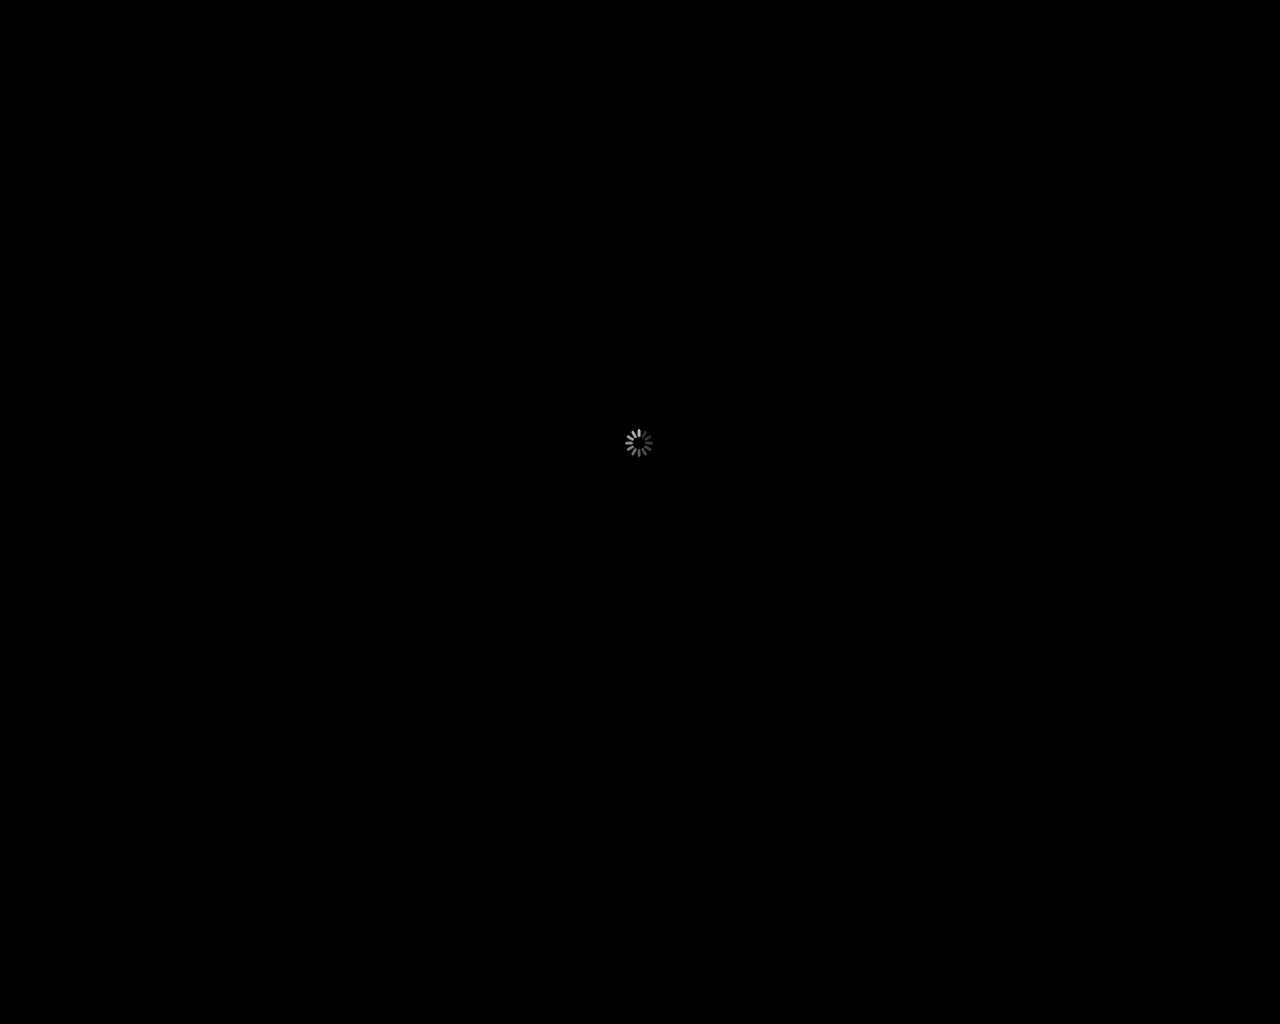
==== commit f2a7c01a: "re-org for the website" ====
--- a/presentation/index.html
+++ b/presentation/index.html
@@ -1,411 +1,41 @@
-<!doctype html>
-<html lang="en">
+<html>
 
-	<head>
-		<meta charset="utf-8">
+<script type="text/javascript">
 
-		<title>reveal.js – The HTML Presentation Framework</title>
+function detectBrowser()
+{
+	/*
+    var fallback = true;
+    
+    if (navigator && navigator.vendor) {
+        if (navigator.vendor.search("Apple") != -1) {
+            var vers = parseInt(navigator.appVersion.replace(/^.*?AppleWebKit\/(\d+).*?$/,'$1'),0);
+                if (vers >= 532) {
+                    fallback = false;
+                }
+        }
+    }
+    
+    var slashIndex = window.location.href.lastIndexOf("/");
+    var cropped = window.location.href.slice(0,slashIndex+1);
+    
+    if (fallback) {
+        window.location.replace( cropped + "assets/fallback/index.html" );
+    }
+    else {
+        window.location.replace( cropped + "assets/player/KeynoteDHTMLPlayer.html" );
+    }
+    */
+    var slashIndex = window.location.href.lastIndexOf("/");
+    var cropped = window.location.href.slice(0,slashIndex+1);
+    
+    window.location.replace(cropped + "assets/player/KeynoteDHTMLPlayer.html");
 
-		<meta name="description" content="A framework for easily creating beautiful presentations using HTML">
-		<meta name="author" content="Hakim El Hattab">
+}
 
-		<meta name="apple-mobile-web-app-capable" content="yes">
-		<meta name="apple-mobile-web-app-status-bar-style" content="black-translucent">
+</script>
 
-		<meta name="viewport" content="width=device-width, initial-scale=1.0, maximum-scale=1.0, user-scalable=no, minimal-ui">
+<body bgcolor="black" onload="detectBrowser()">
+</body>
 
-		<link rel="stylesheet" href="css/reveal.css">
-		<link rel="stylesheet" href="css/theme/black.css" id="theme">
-
-		<!-- Code syntax highlighting -->
-		<link rel="stylesheet" href="lib/css/zenburn.css">
-
-		<!-- Printing and PDF exports -->
-		<script>
-			var link = document.createElement( 'link' );
-			link.rel = 'stylesheet';
-			link.type = 'text/css';
-			link.href = window.location.search.match( /print-pdf/gi ) ? 'css/print/pdf.css' : 'css/print/paper.css';
-			document.getElementsByTagName( 'head' )[0].appendChild( link );
-		</script>
-
-		<!--[if lt IE 9]>
-		<script src="lib/js/html5shiv.js"></script>
-		<![endif]-->
-	</head>
-
-	<body>
-
-		<div class="reveal">
-
-			<!-- Any section element inside of this container is displayed as a slide -->
-			<div class="slides">
-				<section>
-					<h1>Reveal.js</h1>
-					<h3>The HTML Presentation Framework</h3>
-					<p>
-						<small>Created by <a href="http://hakim.se">Hakim El Hattab</a> / <a href="http://twitter.com/hakimel">@hakimel</a></small>
-					</p>
-				</section>
-
-				<section>
-					<h2>Hello There</h2>
-					<p>
-						reveal.js enables you to create beautiful interactive slide decks using HTML. This presentation will show you examples of what it can do.
-					</p>
-				</section>
-
-				<!-- Example of nested vertical slides -->
-				<section>
-					<section>
-						<h2>Vertical Slides</h2>
-						<p>Slides can be nested inside of each other.</p>
-						<p>Use the <em>Space</em> key to navigate through all slides.</p>
-						<br>
-						<a href="#" class="navigate-down">
-							<img width="178" height="238" data-src="https://s3.amazonaws.com/hakim-static/reveal-js/arrow.png" alt="Down arrow">
-						</a>
-					</section>
-					<section>
-						<h2>Basement Level 1</h2>
-						<p>Nested slides are useful for adding additional detail underneath a high level horizontal slide.</p>
-					</section>
-					<section>
-						<h2>Basement Level 2</h2>
-						<p>That's it, time to go back up.</p>
-						<br>
-						<a href="#/2">
-							<img width="178" height="238" data-src="https://s3.amazonaws.com/hakim-static/reveal-js/arrow.png" alt="Up arrow" style="transform: rotate(180deg); -webkit-transform: rotate(180deg);">
-						</a>
-					</section>
-				</section>
-
-				<section>
-					<h2>Slides</h2>
-					<p>
-						Not a coder? Not a problem. There's a fully-featured visual editor for authoring these, try it out at <a href="http://slides.com" target="_blank">http://slides.com</a>.
-					</p>
-				</section>
-
-				<section>
-					<h2>Point of View</h2>
-					<p>
-						Press <strong>ESC</strong> to enter the slide overview.
-					</p>
-					<p>
-						Hold down alt and click on any element to zoom in on it using <a href="http://lab.hakim.se/zoom-js">zoom.js</a>. Alt + click anywhere to zoom back out.
-					</p>
-				</section>
-
-				<section>
-					<h2>Touch Optimized</h2>
-					<p>
-						Presentations look great on touch devices, like mobile phones and tablets. Simply swipe through your slides.
-					</p>
-				</section>
-
-				<section data-markdown>
-					<script type="text/template">
-						## Markdown support
-
-						Write content using inline or external Markdown.
-						Instructions and more info available in the [readme](https://github.com/hakimel/reveal.js#markdown).
-
-						```
-						<section data-markdown>
-						  ## Markdown support
-
-						  Write content using inline or external Markdown.
-						  Instructions and more info available in the [readme](https://github.com/hakimel/reveal.js#markdown).
-						</section>
-						```
-					</script>
-				</section>
-
-				<section>
-					<section id="fragments">
-						<h2>Fragments</h2>
-						<p>Hit the next arrow...</p>
-						<p class="fragment">... to step through ...</p>
-						<p><span class="fragment">... a</span> <span class="fragment">fragmented</span> <span class="fragment">slide.</span></p>
-
-						<aside class="notes">
-							This slide has fragments which are also stepped through in the notes window.
-						</aside>
-					</section>
-					<section>
-						<h2>Fragment Styles</h2>
-						<p>There's different types of fragments, like:</p>
-						<p class="fragment grow">grow</p>
-						<p class="fragment shrink">shrink</p>
-						<p class="fragment fade-out">fade-out</p>
-						<p class="fragment current-visible">current-visible</p>
-						<p class="fragment highlight-red">highlight-red</p>
-						<p class="fragment highlight-blue">highlight-blue</p>
-					</section>
-				</section>
-
-				<section id="transitions">
-					<h2>Transition Styles</h2>
-					<p>
-						You can select from different transitions, like: <br>
-						<a href="?transition=none#/transitions">None</a> -
-						<a href="?transition=fade#/transitions">Fade</a> -
-						<a href="?transition=slide#/transitions">Slide</a> -
-						<a href="?transition=convex#/transitions">Convex</a> -
-						<a href="?transition=concave#/transitions">Concave</a> -
-						<a href="?transition=zoom#/transitions">Zoom</a>
-					</p>
-				</section>
-
-				<section id="themes">
-					<h2>Themes</h2>
-					<p>
-						reveal.js comes with a few themes built in: <br>
-						<!-- Hacks to swap themes after the page has loaded. Not flexible and only intended for the reveal.js demo deck. -->
-						<a href="#" onclick="document.getElementById('theme').setAttribute('href','css/theme/black.css'); return false;">Black (default)</a> -
-						<a href="#" onclick="document.getElementById('theme').setAttribute('href','css/theme/white.css'); return false;">White</a> -
-						<a href="#" onclick="document.getElementById('theme').setAttribute('href','css/theme/league.css'); return false;">League</a> -
-						<a href="#" onclick="document.getElementById('theme').setAttribute('href','css/theme/sky.css'); return false;">Sky</a> -
-						<a href="#" onclick="document.getElementById('theme').setAttribute('href','css/theme/beige.css'); return false;">Beige</a> -
-						<a href="#" onclick="document.getElementById('theme').setAttribute('href','css/theme/simple.css'); return false;">Simple</a> <br>
-						<a href="#" onclick="document.getElementById('theme').setAttribute('href','css/theme/serif.css'); return false;">Serif</a> -
-						<a href="#" onclick="document.getElementById('theme').setAttribute('href','css/theme/blood.css'); return false;">Blood</a> -
-						<a href="#" onclick="document.getElementById('theme').setAttribute('href','css/theme/night.css'); return false;">Night</a> -
-						<a href="#" onclick="document.getElementById('theme').setAttribute('href','css/theme/moon.css'); return false;">Moon</a> -
-						<a href="#" onclick="document.getElementById('theme').setAttribute('href','css/theme/solarized.css'); return false;">Solarized</a>
-					</p>
-				</section>
-
-				<section>
-					<section data-background="#dddddd">
-						<h2>Slide Backgrounds</h2>
-						<p>
-							Set <code>data-background="#dddddd"</code> on a slide to change the background color. All CSS color formats are supported.
-						</p>
-						<a href="#" class="navigate-down">
-							<img width="178" height="238" data-src="https://s3.amazonaws.com/hakim-static/reveal-js/arrow.png" alt="Down arrow">
-						</a>
-					</section>
-					<section data-background="https://s3.amazonaws.com/hakim-static/reveal-js/image-placeholder.png">
-						<h2>Image Backgrounds</h2>
-						<pre><code class="hljs">&lt;section data-background="image.png"&gt;</code></pre>
-					</section>
-					<section data-background="https://s3.amazonaws.com/hakim-static/reveal-js/image-placeholder.png" data-background-repeat="repeat" data-background-size="100px">
-						<h2>Tiled Backgrounds</h2>
-						<pre><code class="hljs" style="word-wrap: break-word;">&lt;section data-background="image.png" data-background-repeat="repeat" data-background-size="100px"&gt;</code></pre>
-					</section>
-					<section data-background-video="https://s3.amazonaws.com/static.slid.es/site/homepage/v1/homepage-video-editor.mp4,https://s3.amazonaws.com/static.slid.es/site/homepage/v1/homepage-video-editor.webm" data-background-color="#000000">
-						<div style="background-color: rgba(0, 0, 0, 0.9); color: #fff; padding: 20px;">
-							<h2>Video Backgrounds</h2>
-							<pre><code class="hljs" style="word-wrap: break-word;">&lt;section data-background-video="video.mp4,video.webm"&gt;</code></pre>
-						</div>
-					</section>
-					<section data-background="http://i.giphy.com/90F8aUepslB84.gif">
-						<h2>... and GIFs!</h2>
-					</section>
-				</section>
-
-				<section data-transition="slide" data-background="#4d7e65" data-background-transition="zoom">
-					<h2>Background Transitions</h2>
-					<p>
-						Different background transitions are available via the backgroundTransition option. This one's called "zoom".
-					</p>
-					<pre><code class="hljs">Reveal.configure({ backgroundTransition: 'zoom' })</code></pre>
-				</section>
-
-				<section data-transition="slide" data-background="#b5533c" data-background-transition="zoom">
-					<h2>Background Transitions</h2>
-					<p>
-						You can override background transitions per-slide.
-					</p>
-					<pre><code class="hljs" style="word-wrap: break-word;">&lt;section data-background-transition="zoom"&gt;</code></pre>
-				</section>
-
-				<section>
-					<h2>Pretty Code</h2>
-					<pre><code class="hljs" data-trim contenteditable>
-function linkify( selector ) {
-  if( supports3DTransforms ) {
-
-    var nodes = document.querySelectorAll( selector );
-
-    for( var i = 0, len = nodes.length; i &lt; len; i++ ) {
-      var node = nodes[i];
-
-      if( !node.className ) {
-        node.className += ' roll';
-      }
-    }
-  }
-}
-					</code></pre>
-					<p>Code syntax highlighting courtesy of <a href="http://softwaremaniacs.org/soft/highlight/en/description/">highlight.js</a>.</p>
-				</section>
-
-				<section>
-					<h2>Marvelous List</h2>
-					<ul>
-						<li>No order here</li>
-						<li>Or here</li>
-						<li>Or here</li>
-						<li>Or here</li>
-					</ul>
-				</section>
-
-				<section>
-					<h2>Fantastic Ordered List</h2>
-					<ol>
-						<li>One is smaller than...</li>
-						<li>Two is smaller than...</li>
-						<li>Three!</li>
-					</ol>
-				</section>
-
-				<section>
-					<h2>Tabular Tables</h2>
-					<table>
-						<thead>
-							<tr>
-								<th>Item</th>
-								<th>Value</th>
-								<th>Quantity</th>
-							</tr>
-						</thead>
-						<tbody>
-							<tr>
-								<td>Apples</td>
-								<td>$1</td>
-								<td>7</td>
-							</tr>
-							<tr>
-								<td>Lemonade</td>
-								<td>$2</td>
-								<td>18</td>
-							</tr>
-							<tr>
-								<td>Bread</td>
-								<td>$3</td>
-								<td>2</td>
-							</tr>
-						</tbody>
-					</table>
-				</section>
-
-				<section>
-					<h2>Clever Quotes</h2>
-					<p>
-						These guys come in two forms, inline: <q cite="http://searchservervirtualization.techtarget.com/definition/Our-Favorite-Technology-Quotations">
-						&ldquo;The nice thing about standards is that there are so many to choose from&rdquo;</q> and block:
-					</p>
-					<blockquote cite="http://searchservervirtualization.techtarget.com/definition/Our-Favorite-Technology-Quotations">
-						&ldquo;For years there has been a theory that millions of monkeys typing at random on millions of typewriters would
-						reproduce the entire works of Shakespeare. The Internet has proven this theory to be untrue.&rdquo;
-					</blockquote>
-				</section>
-
-				<section>
-					<h2>Intergalactic Interconnections</h2>
-					<p>
-						You can link between slides internally,
-						<a href="#/2/3">like this</a>.
-					</p>
-				</section>
-
-				<section>
-					<h2>Speaker View</h2>
-					<p>There's a <a href="https://github.com/hakimel/reveal.js#speaker-notes">speaker view</a>. It includes a timer, preview of the upcoming slide as well as your speaker notes.</p>
-					<p>Press the <em>S</em> key to try it out.</p>
-
-					<aside class="notes">
-						Oh hey, these are some notes. They'll be hidden in your presentation, but you can see them if you open the speaker notes window (hit 's' on your keyboard).
-					</aside>
-				</section>
-
-				<section>
-					<h2>Export to PDF</h2>
-					<p>Presentations can be <a href="https://github.com/hakimel/reveal.js#pdf-export">exported to PDF</a>, here's an example:</p>
-					<iframe src="https://www.slideshare.net/slideshow/embed_code/42840540" width="445" height="355" frameborder="0" marginwidth="0" marginheight="0" scrolling="no" style="border:3px solid #666; margin-bottom:5px; max-width: 100%;" allowfullscreen> </iframe>
-				</section>
-
-				<section>
-					<h2>Global State</h2>
-					<p>
-						Set <code>data-state="something"</code> on a slide and <code>"something"</code>
-						will be added as a class to the document element when the slide is open. This lets you
-						apply broader style changes, like switching the page background.
-					</p>
-				</section>
-
-				<section data-state="customevent">
-					<h2>State Events</h2>
-					<p>
-						Additionally custom events can be triggered on a per slide basis by binding to the <code>data-state</code> name.
-					</p>
-					<pre><code class="javascript" data-trim contenteditable style="font-size: 18px;">
-Reveal.addEventListener( 'customevent', function() {
-	console.log( '"customevent" has fired' );
-} );
-					</code></pre>
-				</section>
-
-				<section>
-					<h2>Take a Moment</h2>
-					<p>
-						Press B or . on your keyboard to pause the presentation. This is helpful when you're on stage and want to take distracting slides off the screen.
-					</p>
-				</section>
-
-				<section>
-					<h2>Much more</h2>
-					<ul>
-						<li>Right-to-left support</li>
-						<li><a href="https://github.com/hakimel/reveal.js#api">Extensive JavaScript API</a></li>
-						<li><a href="https://github.com/hakimel/reveal.js#auto-sliding">Auto-progression</a></li>
-						<li><a href="https://github.com/hakimel/reveal.js#parallax-background">Parallax backgrounds</a></li>
-						<li><a href="https://github.com/hakimel/reveal.js#keyboard-bindings">Custom keyboard bindings</a></li>
-					</ul>
-				</section>
-
-				<section style="text-align: left;">
-					<h1>THE END</h1>
-					<p>
-						- <a href="http://slides.com">Try the online editor</a> <br>
-						- <a href="https://github.com/hakimel/reveal.js">Source code &amp; documentation</a>
-					</p>
-				</section>
-
-			</div>
-
-		</div>
-
-		<script src="lib/js/head.min.js"></script>
-		<script src="js/reveal.js"></script>
-
-		<script>
-
-			// Full list of configuration options available at:
-			// https://github.com/hakimel/reveal.js#configuration
-			Reveal.initialize({
-				controls: true,
-				progress: true,
-				history: true,
-				center: true,
-
-				transition: 'slide', // none/fade/slide/convex/concave/zoom
-
-				// Optional reveal.js plugins
-				dependencies: [
-					{ src: 'lib/js/classList.js', condition: function() { return !document.body.classList; } },
-					{ src: 'plugin/markdown/marked.js', condition: function() { return !!document.querySelector( '[data-markdown]' ); } },
-					{ src: 'plugin/markdown/markdown.js', condition: function() { return !!document.querySelector( '[data-markdown]' ); } },
-					{ src: 'plugin/highlight/highlight.js', async: true, callback: function() { hljs.initHighlightingOnLoad(); } },
-					{ src: 'plugin/zoom-js/zoom.js', async: true },
-					{ src: 'plugin/notes/notes.js', async: true }
-				]
-			});
-
-		</script>
-
-	</body>
-</html>
+</html>